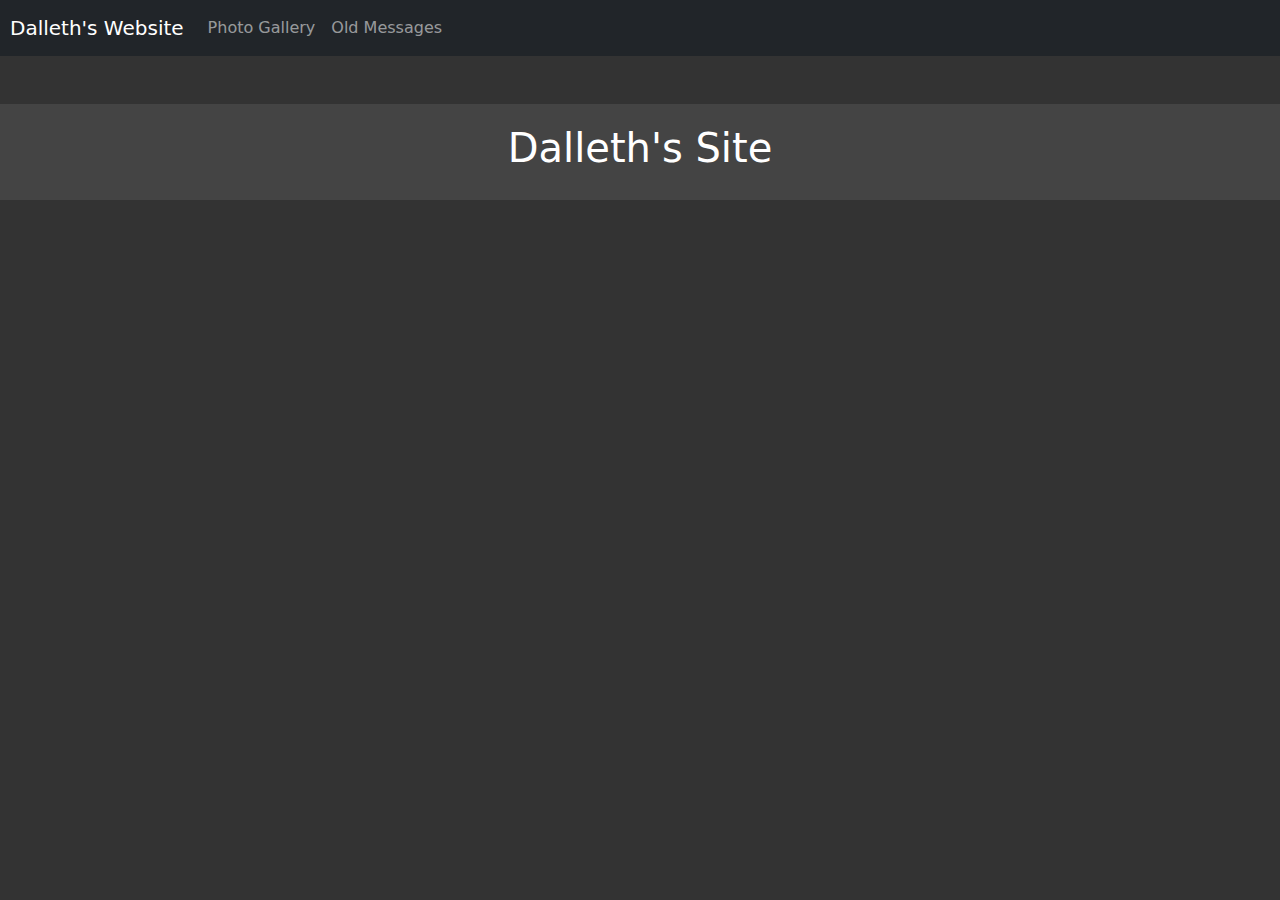
==== index.html @ a6309044 "Create index.html" ====
<!DOCTYPE html>
<html lang="en">

<head>
    <meta charset="UTF-8">
    <meta name="viewport" content="width=device-width, initial-scale=1.0">
    <link rel="stylesheet" href="/Bootstrap/bootstrap.min.css">
    <link rel="stylesheet" href="/CSS/styles.css">
    <title>For Dalleth</title>
</head>

<body>
    <nav class="navbar navbar-expand-lg navbar-dark bg-dark fade-in">
        <a class="navbar-brand" href="#">Dalleth's Website</a>
        <button class="navbar-toggler" type="button" data-toggle="collapse" data-target="#navbarNav"
            aria-controls="navbarNav" aria-expanded="false" aria-label="Toggle navigation">
            <span class="navbar-toggler-icon"></span>
        </button>
        <div class="collapse navbar-collapse" id="navbarNav">
            <ul class="navbar-nav ml-auto">
                <li class="nav-item">
                    <a class="nav-link" href="gallery.html">Photo Gallery</a>
                </li>
                <li class="nav-item">
                    <a class="nav-link" href="old-messages.html">Old Messages</a>
                </li>
            </ul>
        </div>
    </nav>

    

    <header class="text-center mt-5 fade-in">
        <h1>Dalleth's Site</h1>
    </header>
    <main class="container mt-5 fade-in">
        <section id="daily-message">
            <h2>Note to everyone:</h2>
            <div>
                OMG so like if you're not Dalleth then I don't know why you're here that's actually kinda weird and if your name happpens to be Dalleth and I Sean D Ward ddin't send you this then leave because this isn't for you and no, your friends wouldn't do this for you I'm just that cool
            </div>
        </section>
        <br>
        <section id="daily-message">
            <h2>Daily Message</h2>
            <div id="message-content">
                <!-- JavaScript will insert the daily message here -->
            </div>
        </section>
    </main>

    <script src="https://code.jquery.com/jquery-3.5.1.slim.min.js"></script>
    <script src="https://cdn.jsdelivr.net/npm/@popperjs/core@2.5.3/dist/umd/popper.min.js"></script>
    <script src="https://stackpath.bootstrapcdn.com/bootstrap/4.5.2/js/bootstrap.min.js"></script>
    <script src="/Javascript/script.js"></script>
    <script src="/Javascript/fade.js"></script>
</body>

</html>
---- CSS/styles.css ----
/* Updated custom styles for darker colors */
body {
    background-color: #333;
    color: #fff;
}

header {
    background-color: #444;
    padding: 20px;
}

#daily-message {
    background-color: #555;
    padding: 20px;
    border-radius: 5px;
    box-shadow: 0px 0px 10px rgba(0, 0, 0, 0.2);
}

/* Navbar styles */
.navbar {
    margin-bottom: 30px;
}

.fade-in {
    opacity: 0;
    transform: translateY(20px);
    /* Optional: Start with a slight vertical offset */
    transition: opacity 1s, transform 1s;
}

.fade-in-animation {
    opacity: 1;
    transform: translateY(0);
}

.carousel{
    justify-content: center;
    text-align: center;
    display: flex;
    width: 50%;
}

.message-container {
    border: 2px solid #333;
    padding: 15px;
    margin-bottom: 20px;
    background-color: #f9f9f9;
    box-shadow: 0px 0px 10px rgba(0, 0, 0, 0.2);
    border-radius: 5px;
    color: #444;
}

.navbar-brand{
    padding-left: 10px;
}
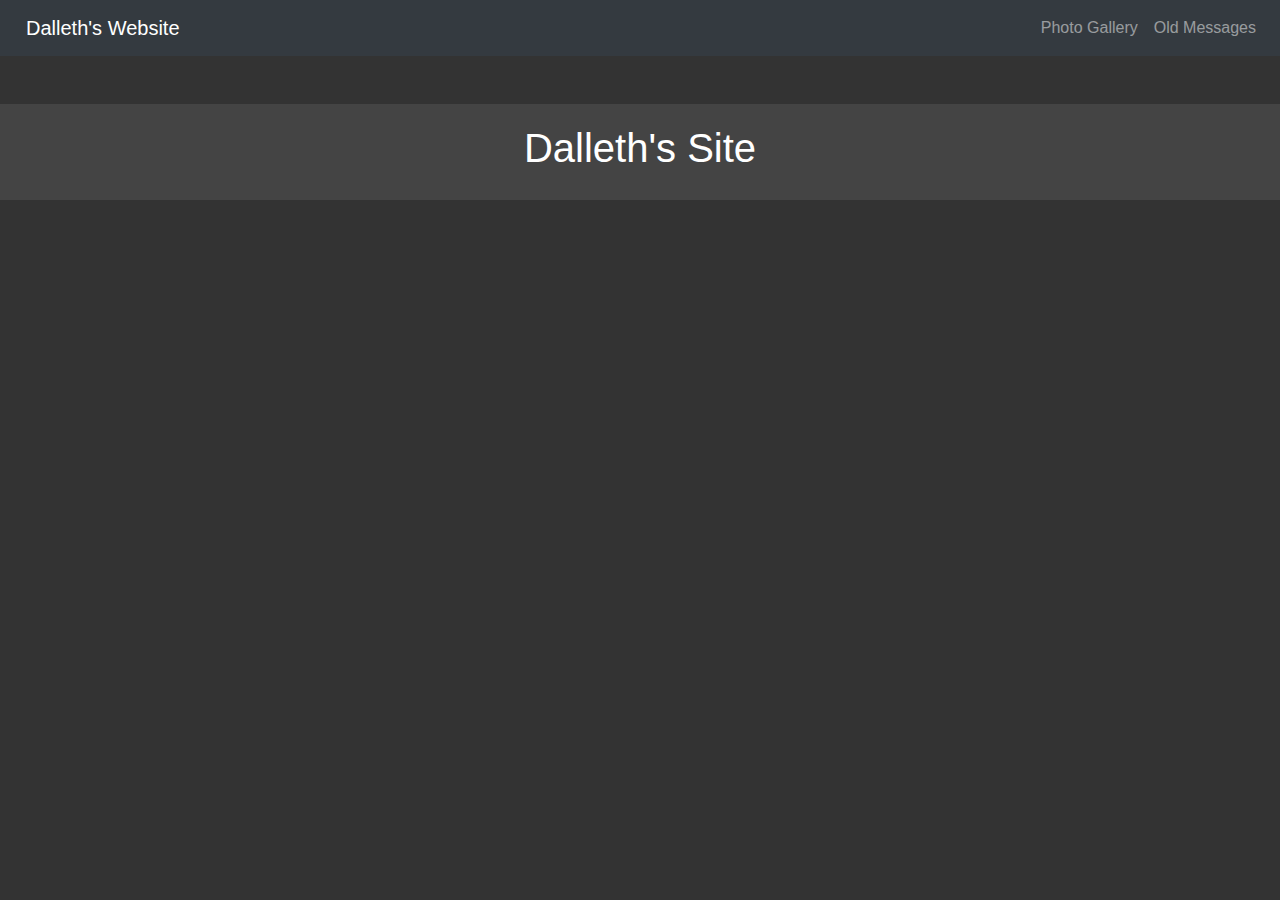
==== commit b23fad54: "please?" ====
--- a/index.html
+++ b/index.html
@@ -4,8 +4,8 @@
 <head>
     <meta charset="UTF-8">
     <meta name="viewport" content="width=device-width, initial-scale=1.0">
-    <link rel="stylesheet" href="/Bootstrap/bootstrap.min.css">
-    <link rel="stylesheet" href="/CSS/styles.css">
+    <link rel="stylesheet" href="https://stackpath.bootstrapcdn.com/bootstrap/4.5.2/css/bootstrap.min.css">
+    <link rel="stylesheet" href="/styles.css">
     <title>For Dalleth</title>
 </head>
 
@@ -52,8 +52,8 @@
     <script src="https://code.jquery.com/jquery-3.5.1.slim.min.js"></script>
     <script src="https://cdn.jsdelivr.net/npm/@popperjs/core@2.5.3/dist/umd/popper.min.js"></script>
     <script src="https://stackpath.bootstrapcdn.com/bootstrap/4.5.2/js/bootstrap.min.js"></script>
-    <script src="/Javascript/script.js"></script>
-    <script src="/Javascript/fade.js"></script>
+    <script src="script.js"></script>
+    <script src="fade.js"></script>
 </body>
 
-</html>
+</html>--- a/styles.css
+++ b/styles.css
@@ -0,0 +1,55 @@
+/* Updated custom styles for darker colors */
+body {
+    background-color: #333;
+    color: #fff;
+}
+
+header {
+    background-color: #444;
+    padding: 20px;
+}
+
+#daily-message {
+    background-color: #555;
+    padding: 20px;
+    border-radius: 5px;
+    box-shadow: 0px 0px 10px rgba(0, 0, 0, 0.2);
+}
+
+/* Navbar styles */
+.navbar {
+    margin-bottom: 30px;
+}
+
+.fade-in {
+    opacity: 0;
+    transform: translateY(20px);
+    /* Optional: Start with a slight vertical offset */
+    transition: opacity 1s, transform 1s;
+}
+
+.fade-in-animation {
+    opacity: 1;
+    transform: translateY(0);
+}
+
+.carousel{
+    justify-content: center;
+    text-align: center;
+    display: flex;
+    width: 50%;
+}
+
+.message-container {
+    border: 2px solid #333;
+    padding: 15px;
+    margin-bottom: 20px;
+    background-color: #f9f9f9;
+    box-shadow: 0px 0px 10px rgba(0, 0, 0, 0.2);
+    border-radius: 5px;
+    color: #444;
+}
+
+.navbar-brand{
+    padding-left: 10px;
+}